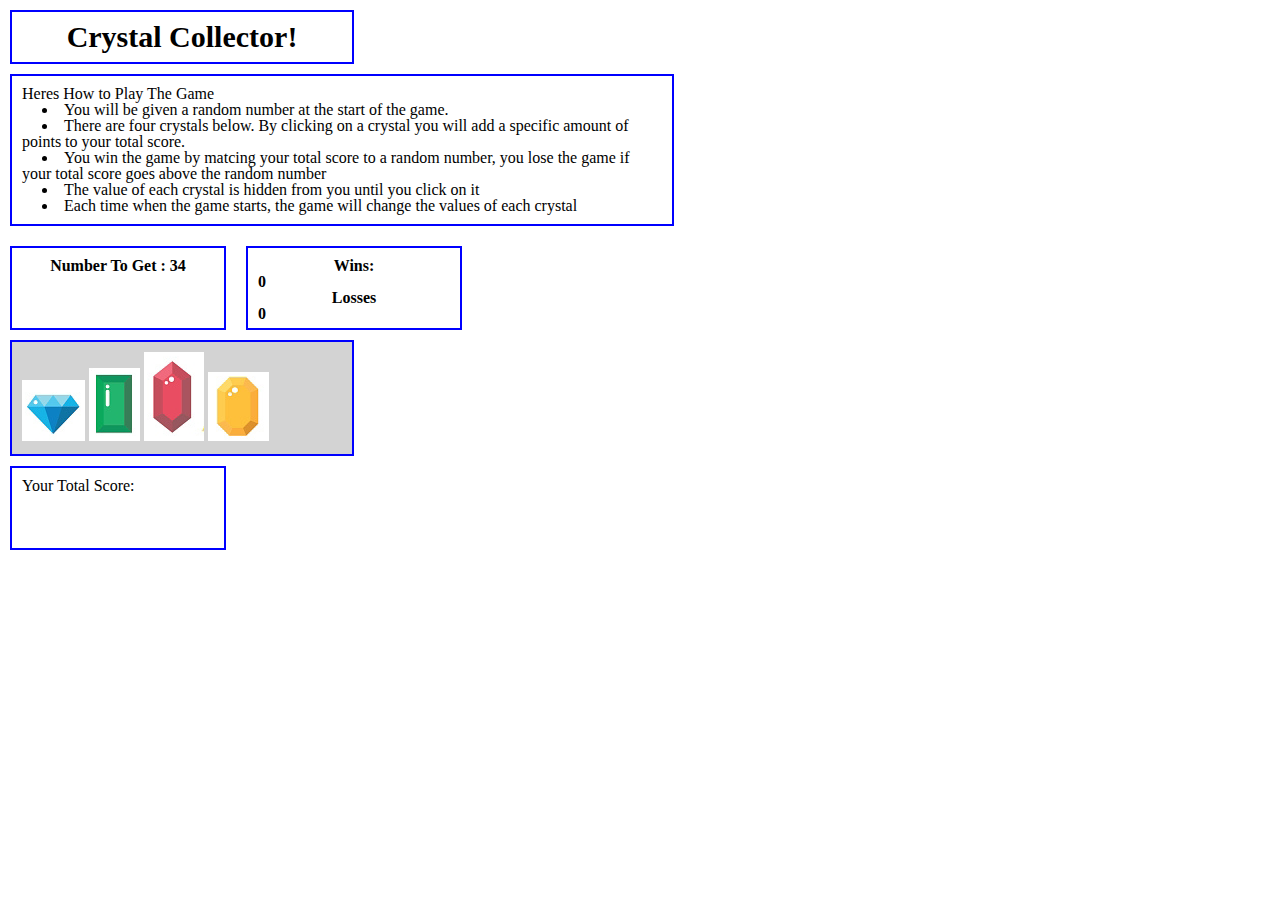
==== index.html @ 0b9ac255 "final changes to link jquery" ====
<!DOCTYPE html>
<html lang="en">

<head>
    <meta charset="UTF-8">
    <meta name="viewport" content="width=device-width, initial-scale=1.0">
    <meta http-equiv="X-UA-Compatible" content="ie=edge">
    <title>Crystal Collector</title>
    <link rel="stylesheet" type="text/css" href="assets/css/reset.css">
    <link rel="stylesheet" type="text/css" href="assets/css/style.css">
    <script src="https://ajax.googleapis.com/ajax/libs/jquery/3.3.1/jquery.min.js"></script>

</head>

<body>


    <div class="borderr">
        

        <h1>Crystal Collector!</h1>
    </div>
    <div class="instructions">
        <h4>Heres How to Play The Game</h4>

        <ul>
            <li>You will be given a random number at the start of the game.</li>
            <li>There are four crystals below. By clicking on a crystal you will add a specific amount of points to your total
                score.
            </li>
            <li>You win the game by matcing your total score to a random number, you lose the game if your total score goes above
                the random number</li>
            <li>The value of each crystal is hidden from you until you click on it</li>
            <li>Each time when the game starts, the game will change the values of each crystal</li>
        </ul>
    </div>
    <div class="numberToMatch">
        <h3>Number To Get :
            <span id="randomNumber"></span>
        </h3>
    </div>

    <div class="winsAndLosses">

        <h3>Wins:</h3>

        <span id="numberWins"></span>

        <h3>Losses</h3>
        <span id="numberLosses"></span>

    </div>

    <div class="gems">
        <img src="assets/images/blue.png" class="blueGem" id="one">
        <img src="assets/images/green.png" class="greenGem" id="two">
        <img src="assets/images/red.png" class="redGem" id="three">
        <img src="assets/images/yellow.png" class="yellowGem" id="four">
    </div>





    <div class="userTotal">
        <h2>Your Total Score:
            <span id="finalTotal"></span>
        </h2>
    </div>



    <script src="assets/javascript/game.js"></script>
</body>


</html>
---- assets/css/style.css ----
div{
	background-color: white ;
	margin: 10px;
	width: 25%
}
div{
	border: solid 2px blue;
	padding: 10px;
}
h1, h3, span{
	font-weight: bold;
	text-align: center;
}
h1{
	font-size: 30px;
}
ul {
	list-style: disc inside;
	text-indent: 20px;
}
div.header, div.gems{
	background-color: lightgray;
}
div.header, div.instructions{
	width: 50%;
}
.numberToMatch, .winsAndLosses{
	float: left;
	width: 15%;
	height: 60px;
}
.userTotal{
	width: 15%;
	height: 60px;
}
.gems{
	clear: both;
}
.gemImage{
	height: 60px;
	margin: 10px;
}
#blue{
	color:blue;
}
#green{
	color:green;
}
#red{
	color:red;
}
#yellow{
	color:yellow;
}
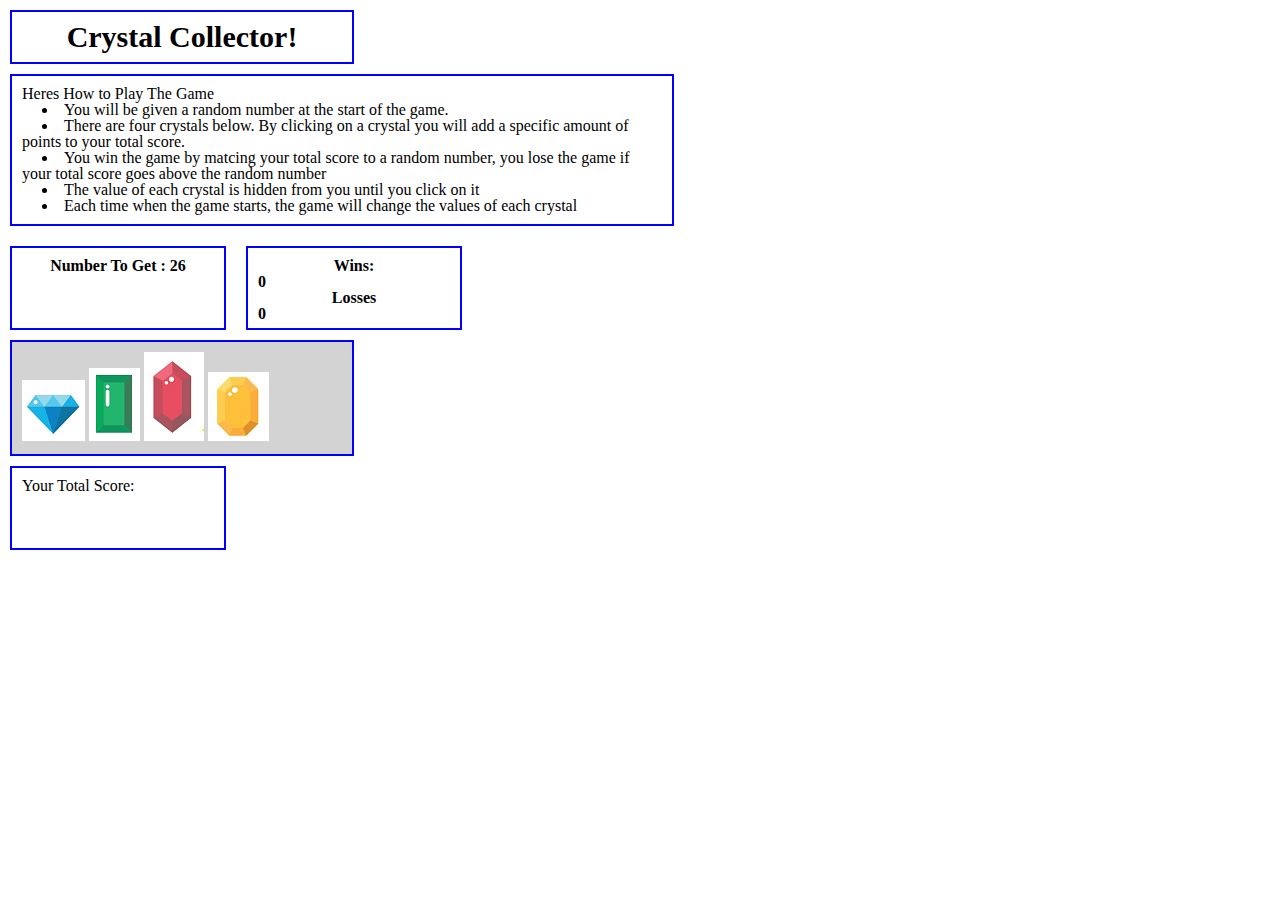
==== commit 2f2cb74b: "changes to index" ====
--- a/index.html
+++ b/index.html
@@ -15,7 +15,7 @@
 <body>
 
 
-    <div class="borderr">
+    <div class="border">
         
 
         <h1>Crystal Collector!</h1>
